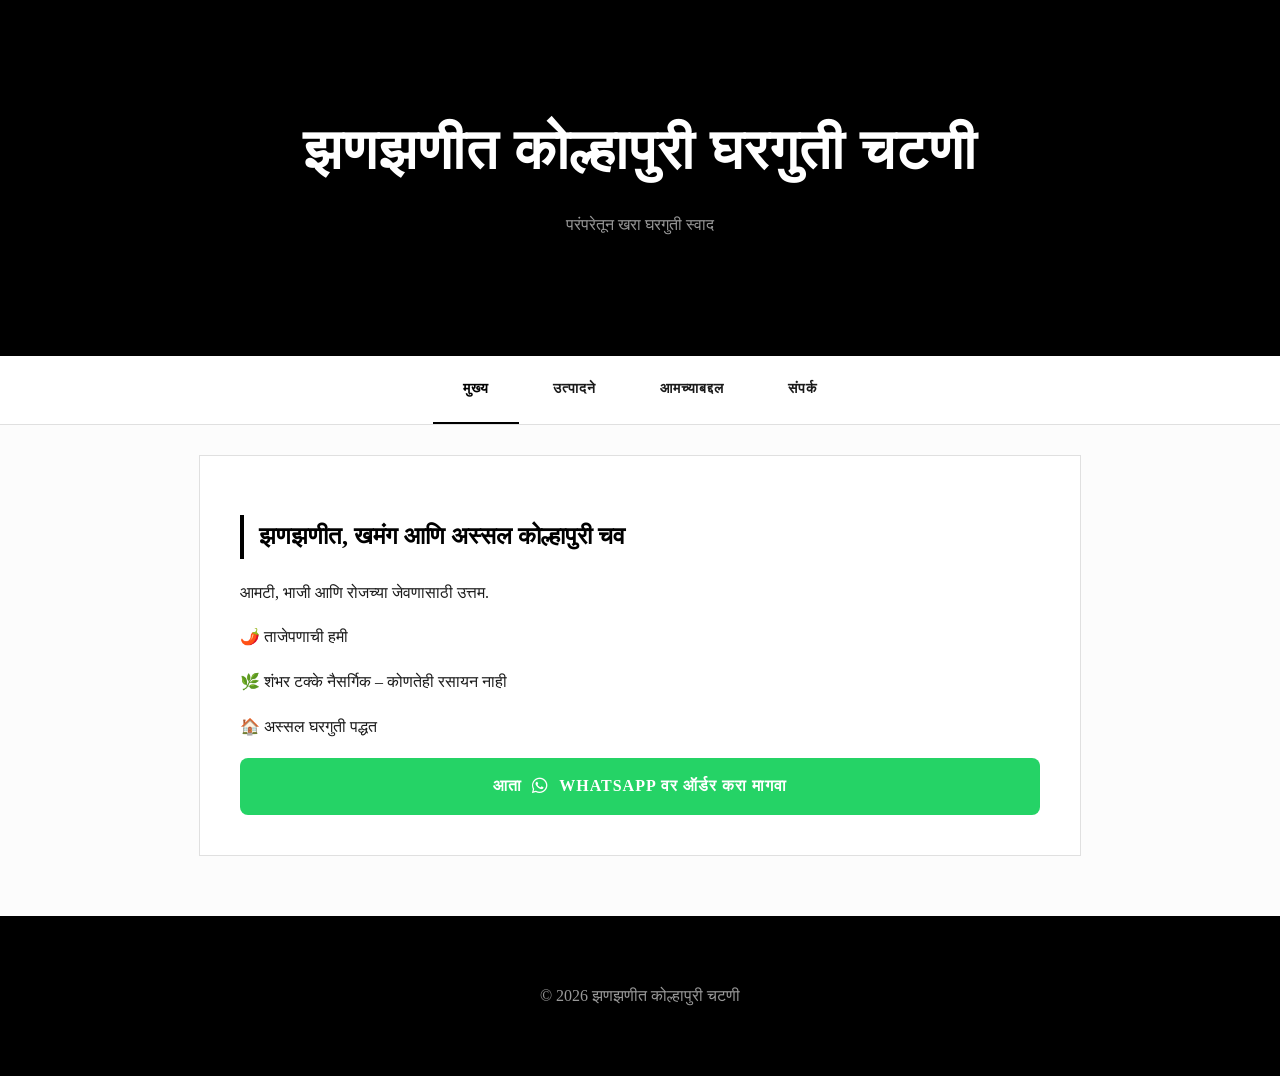
==== index.html @ 82d3e572 "..." ====
<!DOCTYPE html>
<html lang="mr">
<head>
    <meta charset="UTF-8">
    <meta name="viewport" content="width=device-width, initial-scale=1.0">
    <title>झणझणीत कोल्हापुरी घरगुती चटणी</title>
    <link rel="stylesheet" href="https://cdnjs.cloudflare.com/ajax/libs/font-awesome/6.5.0/css/all.min.css">
    <link rel="stylesheet" href="style.css">
</head>

<body>

<header>
    <h1>झणझणीत कोल्हापुरी घरगुती चटणी</h1>
    <p>परंपरेतून खरा घरगुती स्वाद</p>
</header>

<nav>
    <a href="index.html" class="active">मुख्य</a>
    <a href="products.html">उत्पादने</a>
    <a href="about.html">आमच्याबद्दल</a>
    <a href="contact.html">संपर्क</a>
</nav>

<section class="main-content">
    <div class="card">
        <h2>झणझणीत, खमंग आणि अस्सल कोल्हापुरी चव</h2>
        <p>आमटी, भाजी आणि रोजच्या जेवणासाठी उत्तम.</p>

        <div class="features-inline">
            <p>🌶️ ताजेपणाची हमी</p>
            <p>🌿 शंभर टक्के नैसर्गिक – कोणतेही रसायन नाही</p>
            <p>🏠 अस्सल घरगुती पद्धत</p>
        </div>

        <a class="whatsapp-btn" href="https://wa.me/918600950072?text=नमस्कार,%20मला%20तुमची%20चटणी%20मागवायची%20आहे">
            आता <i class="fab fa-whatsapp"></i> WhatsApp वर ऑर्डर करा मागवा
        </a>
    </div>
</section>

<footer>
    <p>© 2026 झणझणीत कोल्हापुरी चटणी</p>
</footer>

</body>
</html>
---- style.css ----
:root {
    /* --- Strict Monochrome Palette --- */
    --black: #000000;
    --near-black: #1a1a1a;
    --gray-dark: #4a4a4a;
    --gray-mid: #999999;
    --gray-light: #e0e0e0;
    --white: #ffffff;
    --bg-main: #fcfcfc; /* Very light gray for subtle contrast */

    /* --- Essential Accent (Functional Only) --- */
    --whatsapp-green: #25D366; /* Retained only for the action button */
    
    /* --- Modern Spacing & Transitions --- */
    --spacing-md: 30px;
    --spacing-lg: 60px;
    --transition-sharp: all 0.2s ease-in-out;
}

body {
    /* Using a distinct serif font for Devanagari to look more premium/traditional */
    font-family: 'Poppins', 'Noto Serif Devanagari', serif;
    margin: 0;
    background: var(--bg-main);
    color: var(--near-black);
    line-height: 1.8;
    -webkit-font-smoothing: antialiased;
}

/* --- High Contrast Header --- */
header {
    background: var(--black);
    color: var(--white);
    text-align: center;
    padding: 100px 20px;
    position: relative;
}

header h1 {
    font-size: 3.5em;
    font-weight: 700;
    margin: 0;
    letter-spacing: 1px;
    text-shadow: none; /* Removed shadow for cleanliness */
}

header p {
    font-weight: 300;
    color: var(--gray-mid);
    margin-top: 10px;
}

/* --- Minimalist Sticky Navigation --- */
nav {
    background: var(--white);
    text-align: center;
    position: sticky;
    top: 0;
    z-index: 1000;
    border-bottom: 1px solid var(--gray-light); /* Thin line separator */
    padding: 0;
}

nav a {
    padding: 20px 30px;
    text-decoration: none;
    color: var(--near-black);
    font-weight: 600;
    text-transform: uppercase;
    font-size: 0.9em;
    letter-spacing: 1px;
    transition: var(--transition-sharp);
    display: inline-block;
    border-bottom: 2px solid transparent; /* Prepare for active state */
}

nav a:hover {
    color: var(--black);
    background: var(--bg-main);
}

nav a.active {
    color: var(--black);
    border-bottom: 2px solid var(--black); /* Strict black line */
}

/* --- Structured Content Sections --- */
.page-heading, .banner {
    text-align: center;
    padding: var(--spacing-lg) 20px;
    background: var(--white);
    border: 1px solid var(--gray-light);
    margin: 30px;
}

.page-heading h2, .banner h3 {
    color: var(--black);
    font-size: 2.8em;
    margin: 0;
    font-weight: 700;
}

/* --- Minimalist Grid Cards --- */
.card {
    background: var(--white);
    border: 1px solid var(--gray-light);
    padding: 40px;
    margin: 30px auto;
    max-width: 800px;
    transition: var(--transition-sharp);
}

.card:hover {
    border-color: var(--gray-mid);
    box-shadow: 0 10px 30px rgba(0,0,0,0.05);
}

.card h2, .card h3 {
    color: var(--black);
    border-left: 4px solid var(--black); /* Strong visual accent */
    padding-left: 15px;
}

/* --- Modern Product Showcase --- */
.products {
    display: grid;
    grid-template-columns: repeat(auto-fit, minmax(350px, 1fr));
    padding: var(--spacing-lg) 30px;
    gap: 40px;
    max-width: 1300px;
    margin: 0 auto;
}

.product {
    background: var(--white);
    border: 1px solid var(--gray-light);
    padding: 0; /* Full-bleed image look */
    transition: var(--transition-sharp);
    display: flex;
    flex-direction: column;
}

.product:hover {
    transform: translateY(-5px);
    border-color: var(--black);
    box-shadow: 0 15px 40px rgba(0,0,0,0.1);
}

.product img {
    width: 100%;
    height: 300px;
    object-fit: cover;
    /* Optional: Convert image to grayscale initially, reveal color on hover */
    filter: grayscale(100%); 
    transition: var(--transition-sharp);
}

.product:hover img {
    filter: grayscale(0%); /* Reveal the "true" color of the chutney */
}

.product-info {
    padding: 30px;
    flex-grow: 1;
    display: flex;
    flex-direction: column;
}

.product-info h3 {
    color: var(--black);
    margin-bottom: 10px;
    font-weight: 700;
}

.price {
    display: block;
    font-size: 1.4em;
    font-weight: 700;
    color: var(--black);
    margin-bottom: 15px;
    font-family: serif; /* Classy look for the price */
}

/* --- Monochrome Tags --- */
.tag {
    background: var(--near-black);
    color: var(--white);
    padding: 8px 16px;
    position: absolute;
    top: 15px;
    right: 15px;
    font-weight: 600;
    text-transform: uppercase;
    font-size: 0.8em;
    letter-spacing: 1px;
}

/* --- WhatsApp Button (Retained Color for Functionality) --- */
.whatsapp-btn {
    display: block;
    background: var(--whatsapp-green);
    color: var(--white);
    padding: 15px;
    text-decoration: none;
    margin-top: auto; /* Push to bottom of product info */
    text-align: center;
    font-weight: 700;
    text-transform: uppercase;
    letter-spacing: 1px;
    transition: var(--transition-sharp);
}

.whatsapp-btn:hover {
    background: #1da851; /* Slightly darker green */
    transform: scale(1.02);
}

/* --- Card Grid Layout --- */
.card-grid {
    display: grid;
    grid-template-columns: repeat(auto-fit, minmax(280px, 1fr));
    gap: 30px;
    max-width: 1200px;
    margin: 30px auto;
    padding: 0 30px;
}

.card-grid .card {
    margin: 0; /* Override default card margin */
    display: flex;
    flex-direction: column;
    justify-content: space-between;
}

/* --- Strict Monochrome Footer --- */
footer {
    background: var(--black);
    color: var(--gray-mid);
    text-align: center;
    padding: 50px 20px;
    margin-top: var(--spacing-lg);
}

footer p {
    font-size: 1em;
    font-weight: 300;
}

/* Mobile Responsiveness */
@media (max-width: 768px) {
    header h1 { font-size: 2.2em; }
    nav a { padding: 10px 15px; font-size: 0.8em; display: inline-block; }
    .page-heading h2, .banner h3 { font-size: 1.8em; }
    .card, .products, .card-grid { margin: 15px; padding: 20px; }
    .product img { height: 200px; }
}
.whatsapp-btn {
    display: flex;
    align-items: center;
    justify-content: center;
    gap: 10px;
    background: #25D366;
    color: white;
    padding: 14px;
    border-radius: 8px;
    text-decoration: none;
    font-weight: 600;
    transition: 0.3s;
}

.whatsapp-btn i {
    font-size: 18px;
}

.whatsapp-btn:hover {
    transform: scale(1.05);
}
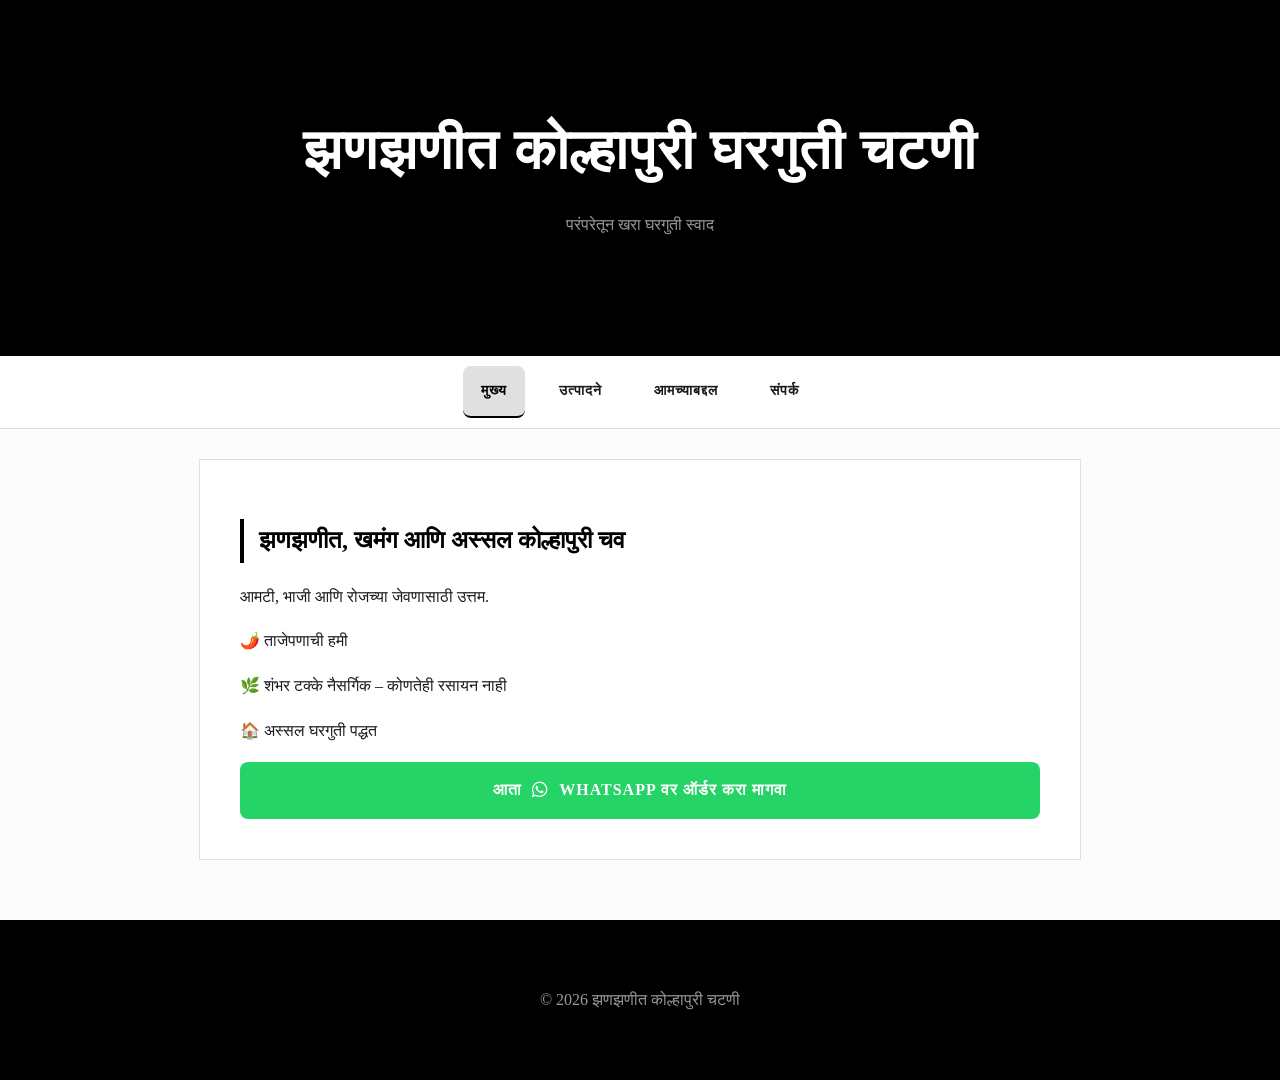
==== commit 1c6ce7bd: ".." ====
--- a/index.html
+++ b/index.html
@@ -34,7 +34,7 @@
         </div>
 
         <a class="whatsapp-btn" href="https://wa.me/918600950072?text=नमस्कार,%20मला%20तुमची%20चटणी%20मागवायची%20आहे">
-            आता <i class="fab fa-whatsapp"></i> WhatsApp वर ऑर्डर करा मागवा
+            आता<i class="fab fa-whatsapp"></i> WhatsApp वर ऑर्डर करा मागवा
         </a>
     </div>
 </section>
--- a/style.css
+++ b/style.css
@@ -50,19 +50,25 @@
     margin-top: 10px;
 }
 
-/* --- Minimalist Sticky Navigation --- */
+/* --- Minimalist Horizontal Navigation --- */
 nav {
     background: var(--white);
     text-align: center;
     position: sticky;
     top: 0;
     z-index: 1000;
-    border-bottom: 1px solid var(--gray-light); /* Thin line separator */
-    padding: 0;
+    border-bottom: 1px solid var(--gray-light); /* Horizontal separator */
+    width: 100%;
+    height: auto;
+    display: flex;
+    flex-direction: row;
+    justify-content: center;
+    align-items: center;
+    padding: 10px 0;
 }
 
 nav a {
-    padding: 20px 30px;
+    padding: 12px 18px;
     text-decoration: none;
     color: var(--near-black);
     font-weight: 600;
@@ -71,12 +77,21 @@
     letter-spacing: 1px;
     transition: var(--transition-sharp);
     display: inline-block;
-    border-bottom: 2px solid transparent; /* Prepare for active state */
+    border-bottom: 2px solid transparent;
+    margin: 0 8px;
+    border-radius: 8px;
 }
 
 nav a:hover {
     color: var(--black);
     background: var(--bg-main);
+    border-bottom-color: var(--black);
+}
+
+nav a.active {
+    color: var(--black);
+    border-bottom-color: var(--black);
+    background: var(--gray-light);
 }
 
 nav a.active {
@@ -247,13 +262,87 @@
 }
 
 /* Mobile Responsiveness */
-@media (max-width: 768px) {
-    header h1 { font-size: 2.2em; }
-    nav a { padding: 10px 15px; font-size: 0.8em; display: inline-block; }
-    .page-heading h2, .banner h3 { font-size: 1.8em; }
-    .card, .products, .card-grid { margin: 15px; padding: 20px; }
-    .product img { height: 200px; }
-}
+@media (max-width: 670px) {
+    body { padding: 0 15px; }
+    header { padding: 60px 18px; }
+    header h1 { font-size: 2.4em; }
+    header p { font-size: 1.1em; }
+    nav {
+        width: 100%;
+        height: auto;
+        position: relative;
+        border-right: none;
+        border-bottom: 1px solid var(--gray-light);
+        display: block;
+    }
+    nav a {
+        display: block;
+        padding: 12px 14px;
+        font-size: 0.88em;
+        margin: 5px 0;
+        border-left: none;
+        border-bottom: 1px solid var(--gray-light);
+        border-radius: 0;
+    }
+    .page-heading h2, .banner h3 { font-size: 2.2em; }
+    .card, .products, .card-grid, .main-content, .about-content, .contact-content { margin: 14px auto; padding: 18px; }
+    .products { grid-template-columns: repeat(auto-fit, minmax(280px, 1fr)); }
+    .product img { height: 240px; }
+    .product-info { padding: 24px; }
+    .whatsapp-btn { padding: 13px; }
+}
+
+@media (max-width: 670px) {
+    body { padding: 0 15px; }
+    header { padding: 60px 18px; }
+    header h1 { font-size: 2.4em; }
+    header p { font-size: 1.1em; }
+    nav {
+        display: flex;
+        flex-direction: row;   /* 🔥 keep horizontal */
+        justify-content: flex-start;
+        overflow-x: auto;      /* ✅ allow scroll if needed */
+        white-space: nowrap;   /* prevent wrapping */
+        padding: 8px 10px;
+    }
+
+    nav a {
+        display: inline-block;
+        font-size: 0.8em;      /* smaller text */
+        padding: 10px 12px;
+        margin: 0 5px;
+    }
+    .page-heading h2, .banner h3 { font-size: 2.2em; }
+    .card, .products, .card-grid, .main-content, .about-content, .contact-content { margin: 14px auto; padding: 18px; }
+    .products { grid-template-columns: repeat(auto-fit, minmax(280px, 1fr)); }
+    .product img { height: 240px; }
+    .product-info { padding: 24px; }
+    .whatsapp-btn { padding: 13px; }
+}
+
+@media (max-width: 480px) {
+    body { padding: 0 10px; }
+    header { padding: 50px 15px; }
+    header h1 { font-size: 2em; }
+    header p { font-size: 1em; }
+    nav a { font-size: 0.85em; padding: 10px 12px; }
+    .products { grid-template-columns: 1fr; padding: 12px; }
+    .product img { height: 180px; }
+    .product-info { padding: 14px; }
+    .whatsapp-btn { padding: 10px; font-size: 0.9em; }
+    .price { font-size: 1.2em; }
+    .product h3 { font-size: 1.2em; }
+    .tag { top: 10px; right: 10px; padding: 6px 12px; font-size: 0.75em; }
+}
+
+@media (max-width: 360px) {
+    header h1 { font-size: 1.7em; }
+    nav a { font-size: 0.82em; padding: 8px 10px; }
+    .product img { height: 160px; }
+    .product-info { padding: 12px; }
+    .whatsapp-btn { font-size: 0.85em; padding: 9px; }
+}
+
 .whatsapp-btn {
     display: flex;
     align-items: center;
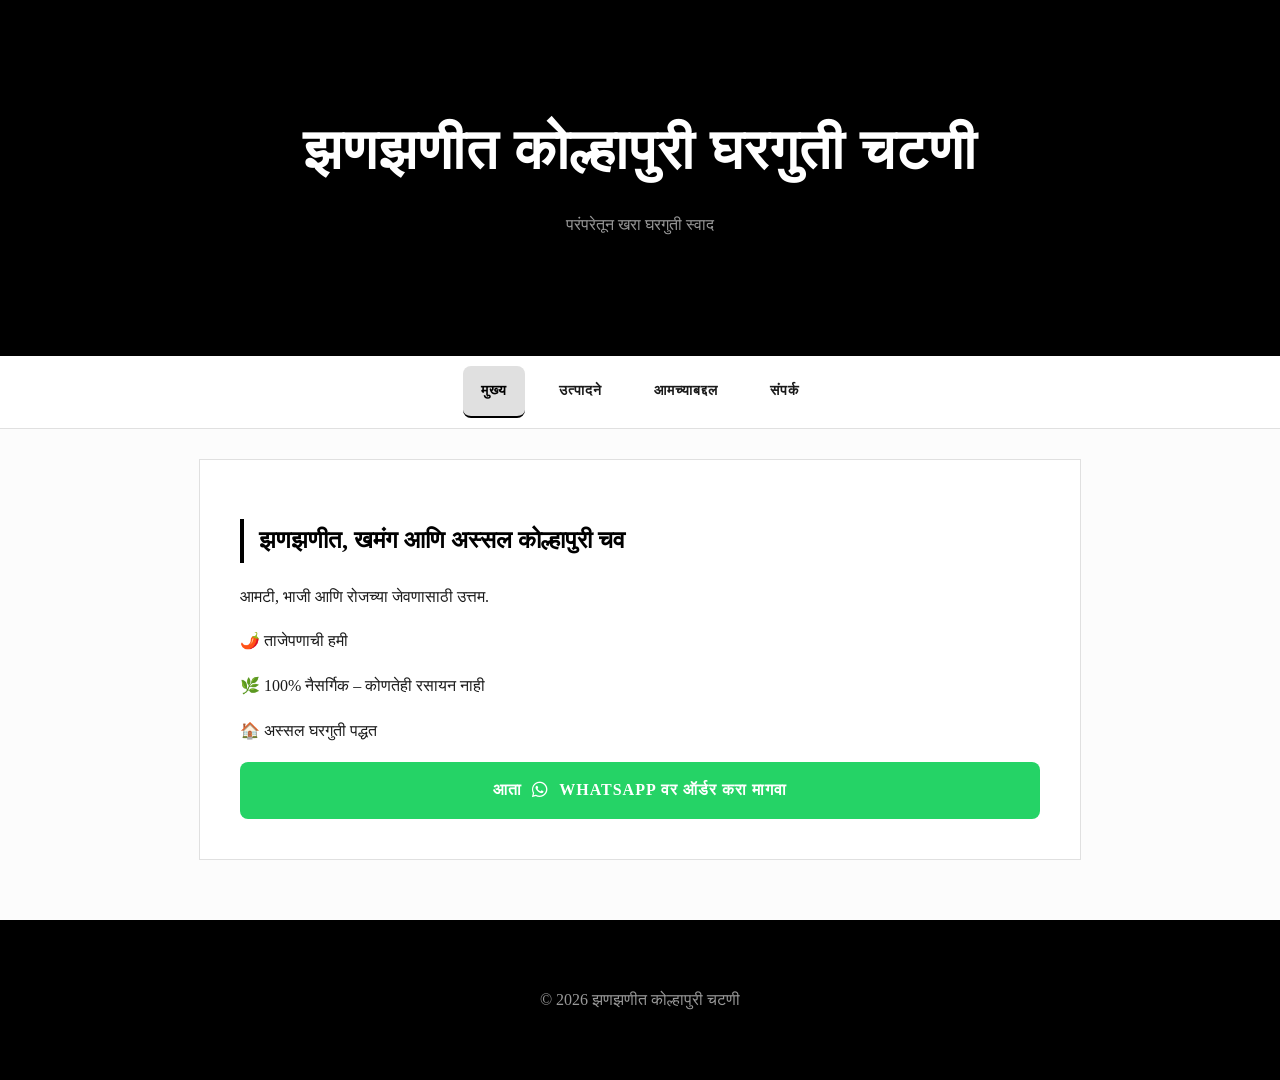
==== commit 86eed469: ".." ====
--- a/index.html
+++ b/index.html
@@ -29,7 +29,7 @@
 
         <div class="features-inline">
             <p>🌶️ ताजेपणाची हमी</p>
-            <p>🌿 शंभर टक्के नैसर्गिक – कोणतेही रसायन नाही</p>
+            <p>🌿 100% नैसर्गिक – कोणतेही रसायन नाही</p>
             <p>🏠 अस्सल घरगुती पद्धत</p>
         </div>
 
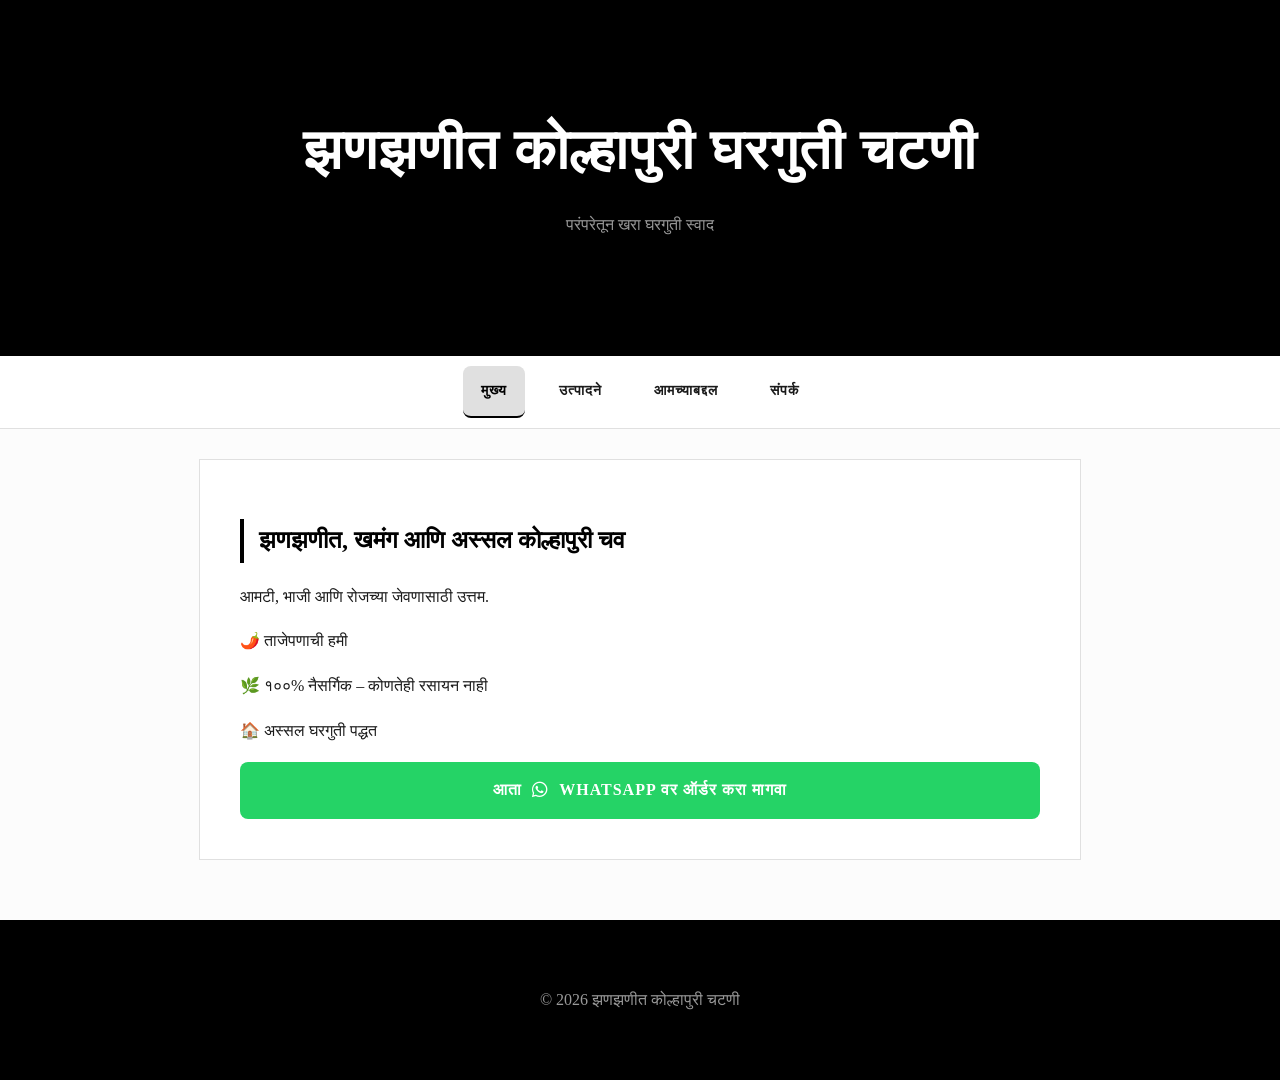
==== commit 3ce0944a: ".." ====
--- a/index.html
+++ b/index.html
@@ -29,7 +29,7 @@
 
         <div class="features-inline">
             <p>🌶️ ताजेपणाची हमी</p>
-            <p>🌿 100% नैसर्गिक – कोणतेही रसायन नाही</p>
+            <p>🌿 १००% नैसर्गिक – कोणतेही रसायन नाही</p>
             <p>🏠 अस्सल घरगुती पद्धत</p>
         </div>
 
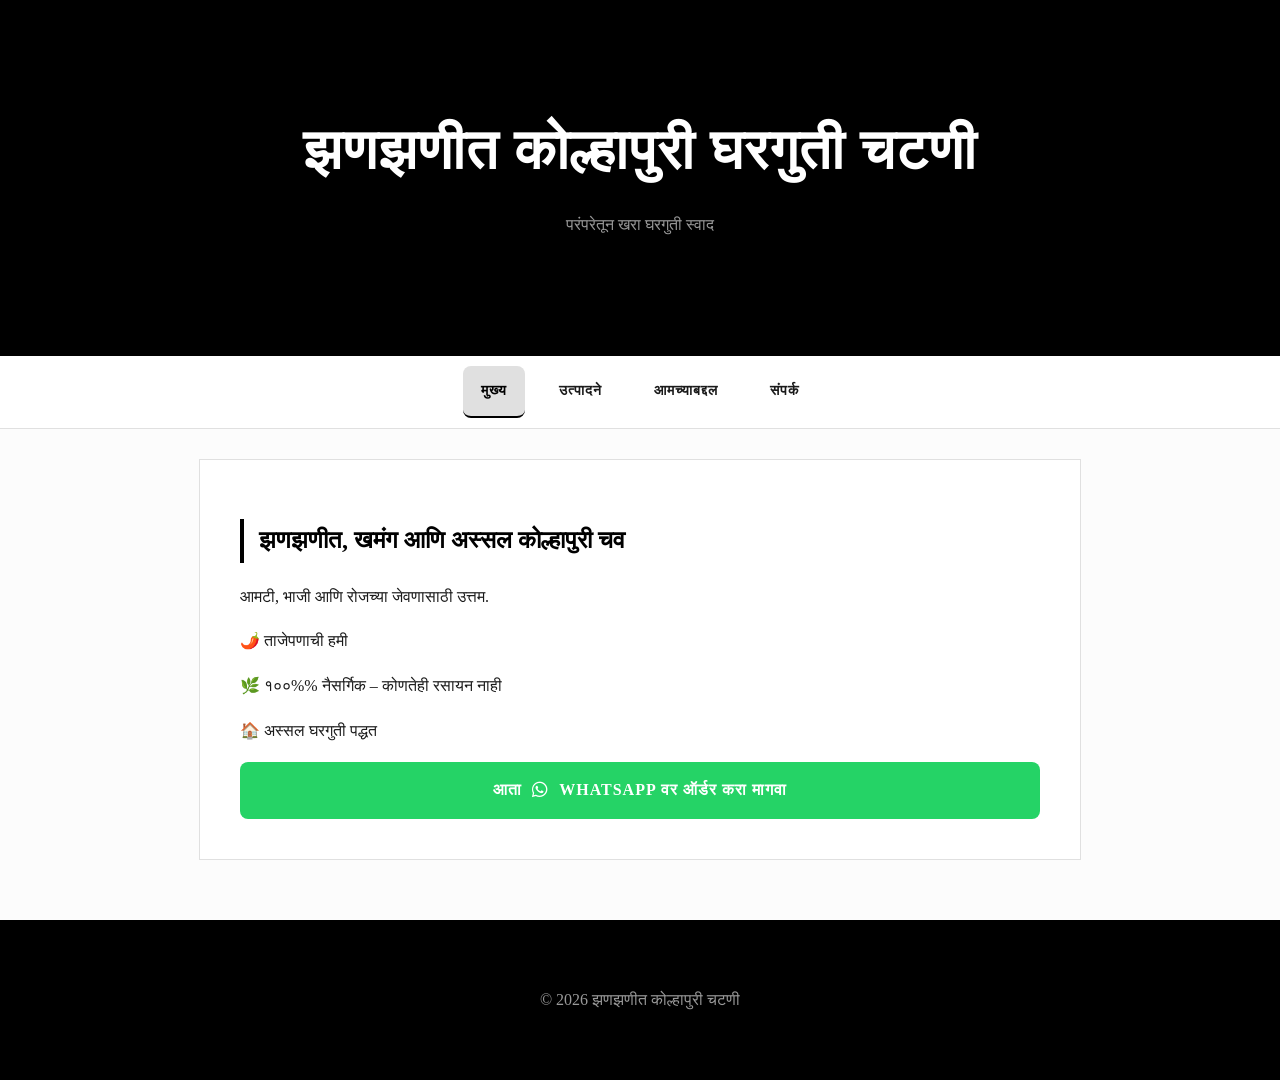
==== commit 3d73f536: "Update index.html" ====
--- a/index.html
+++ b/index.html
@@ -29,7 +29,7 @@
 
         <div class="features-inline">
             <p>🌶️ ताजेपणाची हमी</p>
-            <p>🌿 १००% नैसर्गिक – कोणतेही रसायन नाही</p>
+            <p>🌿 १००%% नैसर्गिक – कोणतेही रसायन नाही</p>
             <p>🏠 अस्सल घरगुती पद्धत</p>
         </div>
 
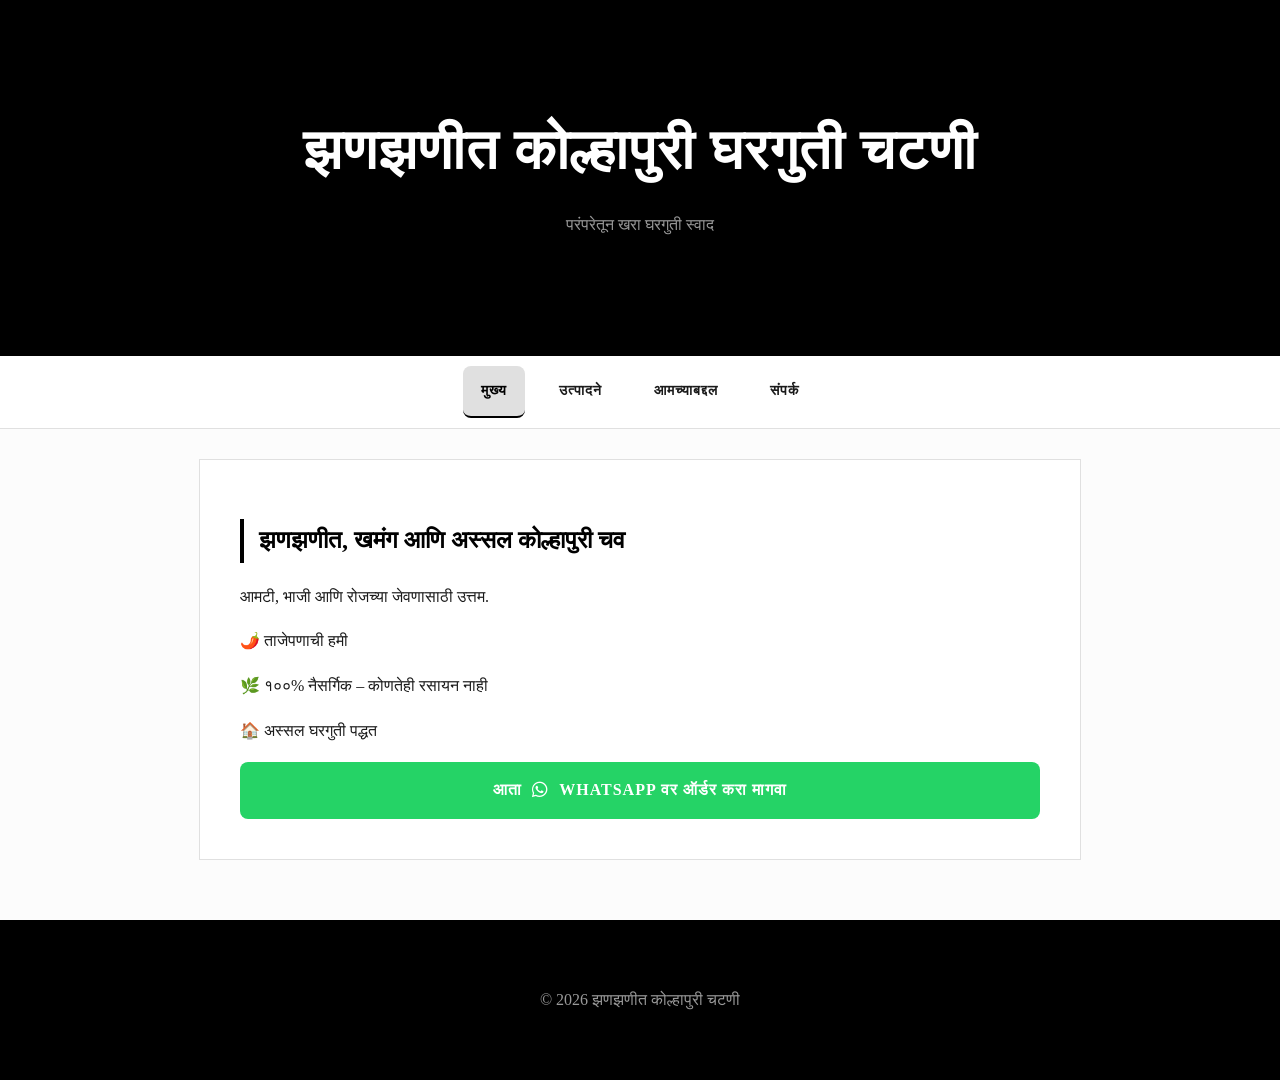
==== commit 5f1a3b4a: "Update index.html" ====
--- a/index.html
+++ b/index.html
@@ -29,7 +29,7 @@
 
         <div class="features-inline">
             <p>🌶️ ताजेपणाची हमी</p>
-            <p>🌿 १००%% नैसर्गिक – कोणतेही रसायन नाही</p>
+            <p>🌿 १००% नैसर्गिक – कोणतेही रसायन नाही</p>
             <p>🏠 अस्सल घरगुती पद्धत</p>
         </div>
 
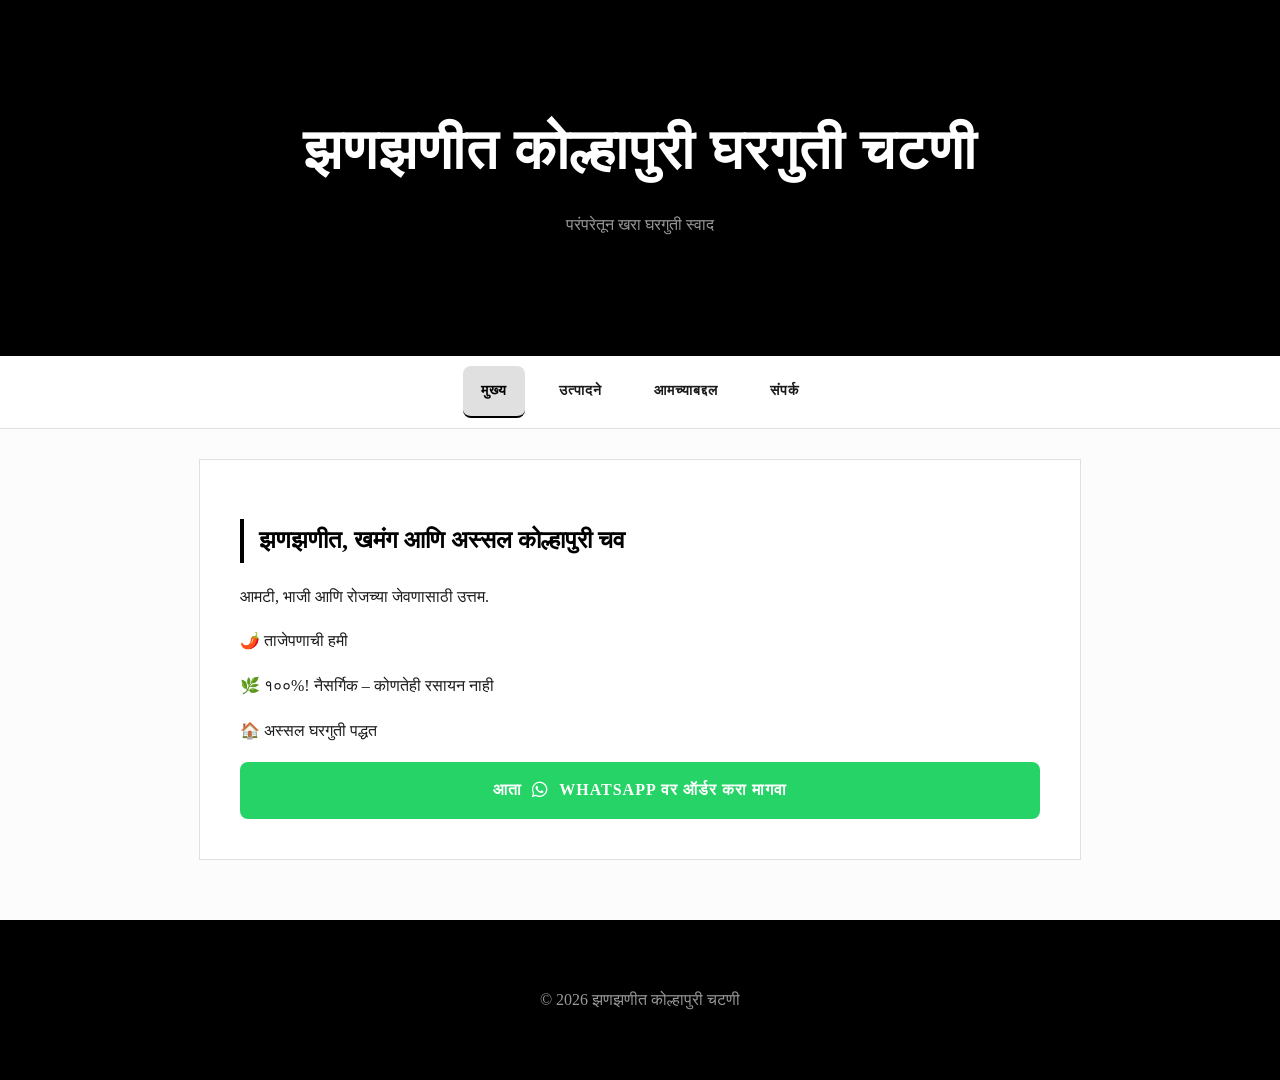
==== commit 4e7e06c4: "Update index.html" ====
--- a/index.html
+++ b/index.html
@@ -29,7 +29,7 @@
 
         <div class="features-inline">
             <p>🌶️ ताजेपणाची हमी</p>
-            <p>🌿 १००% नैसर्गिक – कोणतेही रसायन नाही</p>
+            <p>🌿 १००%! नैसर्गिक – कोणतेही रसायन नाही</p>
             <p>🏠 अस्सल घरगुती पद्धत</p>
         </div>
 
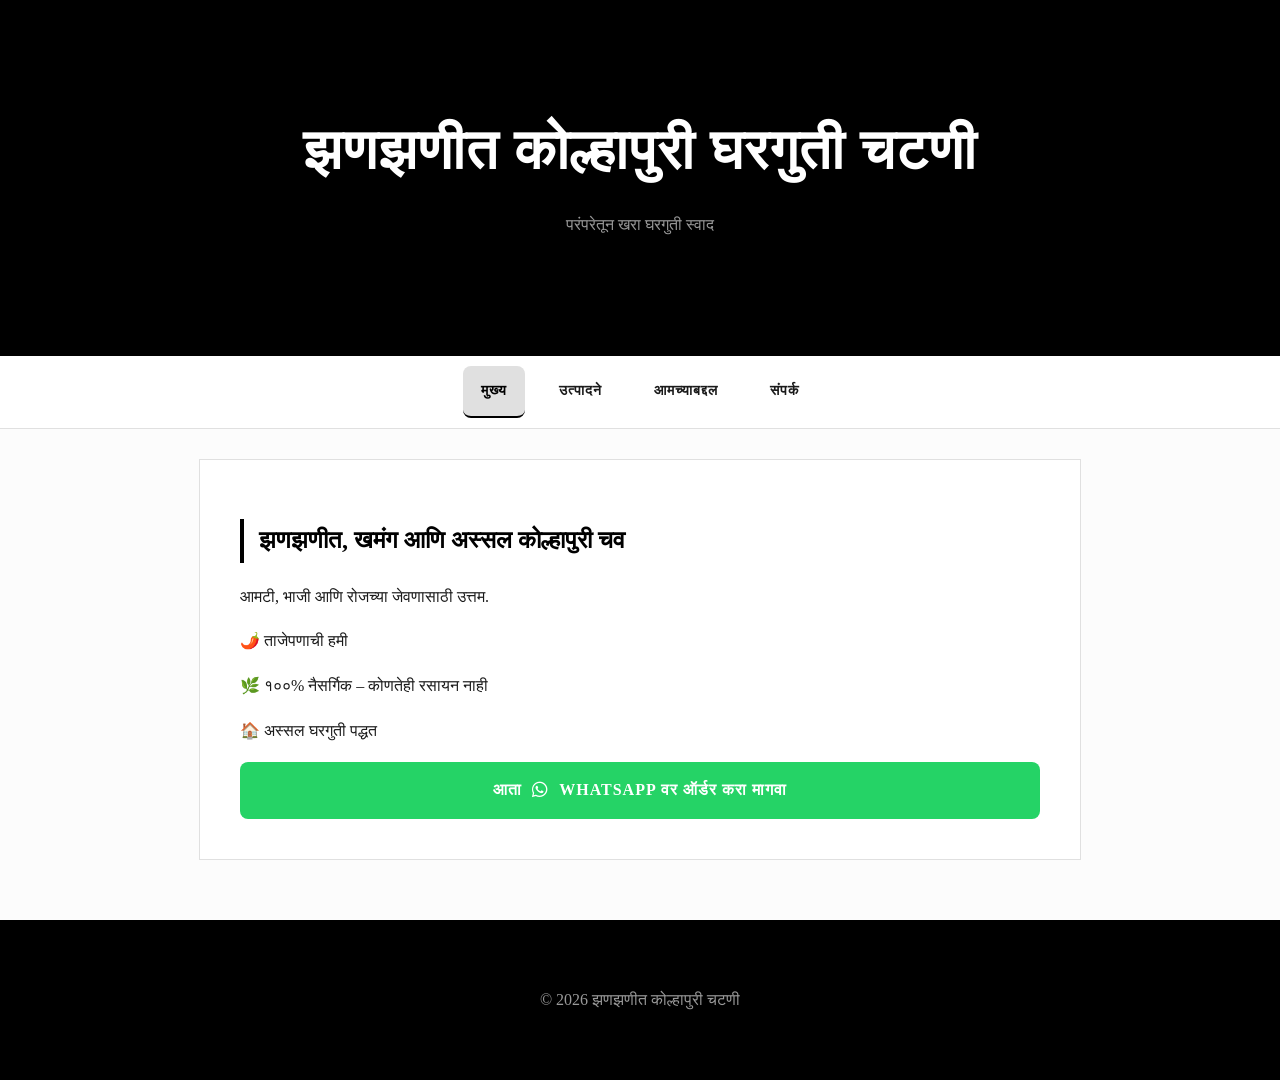
==== commit 600e1f90: "Update index.html" ====
--- a/index.html
+++ b/index.html
@@ -29,7 +29,7 @@
 
         <div class="features-inline">
             <p>🌶️ ताजेपणाची हमी</p>
-            <p>🌿 १००%! नैसर्गिक – कोणतेही रसायन नाही</p>
+            <p>🌿 १००% नैसर्गिक – कोणतेही रसायन नाही</p>
             <p>🏠 अस्सल घरगुती पद्धत</p>
         </div>
 
